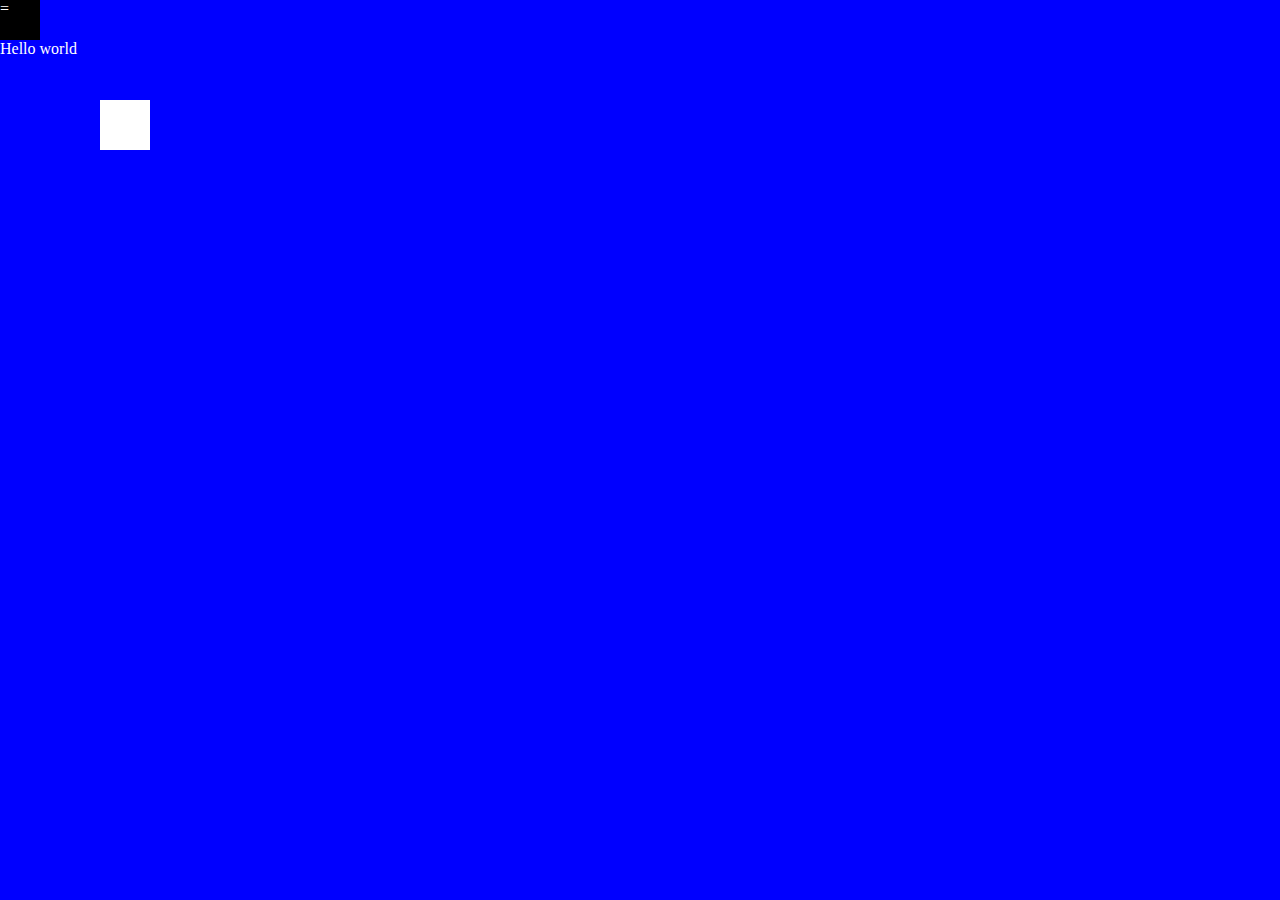
==== files/index.html @ 7f51a4a5 "Working swipe left menu" ====
<!DOCTYPE html>
<html>
<head>
  <meta charset="UTF-8">
  <title>AYO - Midsummer Dreams</title>
  <meta name="viewport" content="width=device-width, initial-scale=1">
  <script src="/lib/jquery.js"></script>
  <link rel="stylesheet" type="text/css" href="index.css">
</head>

<body>

<div id="sidepanelcover">Some content is going to go in here to try and find the problem Some content is going to go in here to try and find the problem</div>
<div id="sidepanel">
  Something is going to happen
</div>

<div class="page">
  <div class="showmenu">=</div>
  <span class="log">Hello world</span>
  <div id="scrollthing"></div>
</div>

<script src="/lib/hammer.min.js"></script>
<script src="index.js"></script>
</body>

</html>
---- files/index.css ----
.page{
  position:absolute;
  top:0px;
  left:0px;
  right:0px;
  bottom:0px;
  background:#00f;
  color:#fff;
}

#sidepanelcover{
  position:absolute;
  top:0px;
  left:0px;
  right:0px;
  bottom:0px;
  background:#000;
  /*opacity:0.4;*/
  opacity:0;
  z-index:2;
  display:none;
  color:#fff;
}

#sidepanel{
  position:absolute;
  top:0px;
  left:-300px;
  bottom:0px;
  width:300px;
  background:#f00;
  color:#000;
  z-index:3;
}

#scrollthing{
  position:absolute;
  top:100px;
  left:100px;
  width:50px;
  height:50px;
  background:#fff;
  z-index:2;
}

.showmenu{
  width:40px;
  height:40px;
  background:#000;
  color:#fff;
}
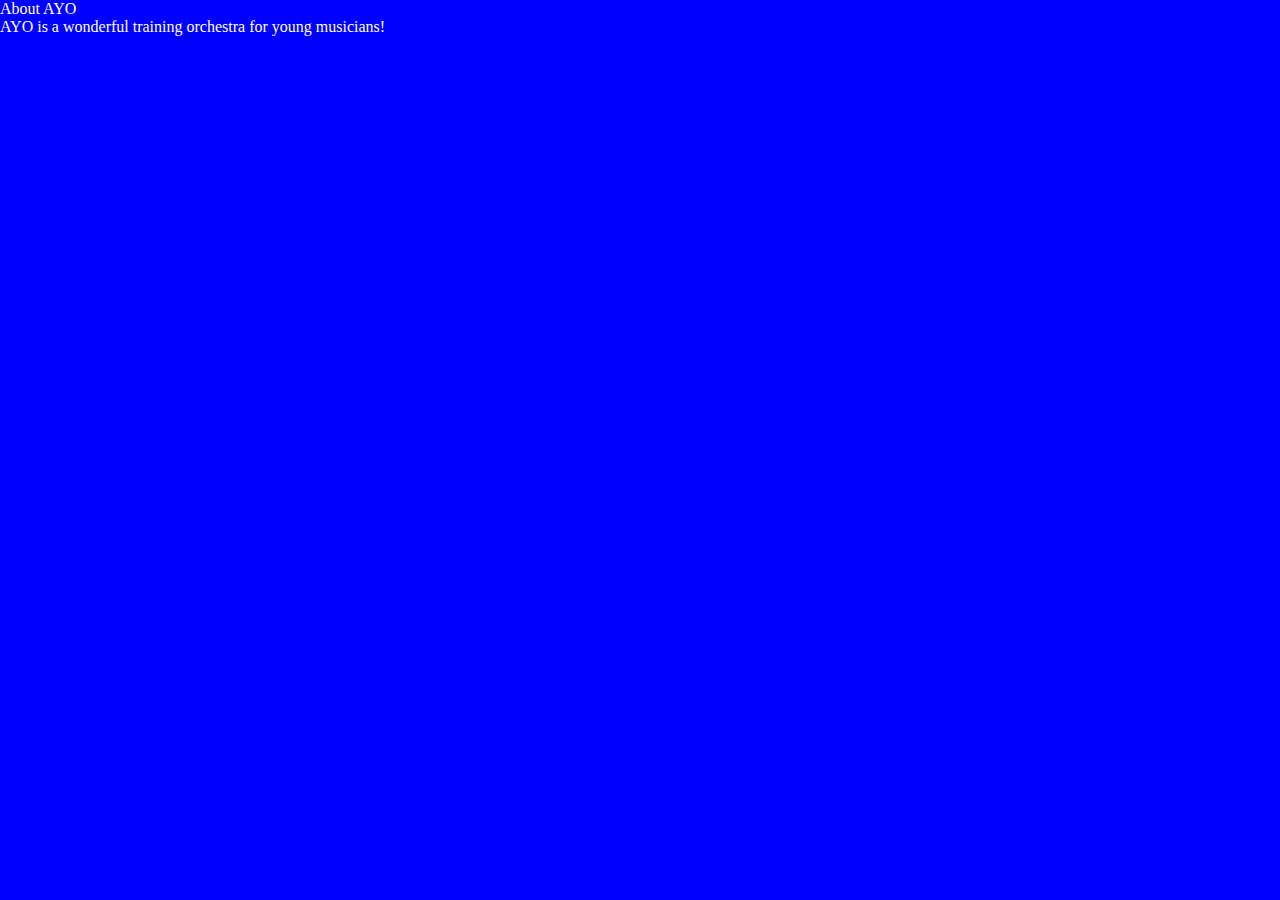
==== commit cb6df403: "Added side panel control" ====
--- a/files/index.html
+++ b/files/index.html
@@ -10,18 +10,92 @@
 
 <body>
 
-<div id="sidepanelcover">Some content is going to go in here to try and find the problem Some content is going to go in here to try and find the problem</div>
+<div id="sidepanelcover"></div>
 <div id="sidepanel">
-  Something is going to happen
+  <ul>
+    <li onclick="mui.PageManagerGotoPage(0);">Frount cover</li>
+    <li onclick="mui.PageManagerGotoPage(2);">Programme</li>
+    <li onclick="mui.PageManagerGotoPage(4);">About AYO</li>
+  </ul>
 </div>
 
-<div class="page">
-  <div class="showmenu">=</div>
-  <span class="log">Hello world</span>
-  <div id="scrollthing"></div>
+<div class="menuButton showsidepanel"><!--TODO: Fix click target--></div>
+
+<div class="pagecontainer">
+
+<div class="page" id="page1">
+  <div class="docenter" style="font-size:8em;font-weight:bold;text-align:center">AYO</div>
 </div>
 
-<script src="/lib/hammer.min.js"></script>
+<div class="page" id="page2">
+  <div class="toppart"><span>AYO</span> Presents</div>
+  <div class="docenter">Midsummer Dreams</div>
+</div>
+
+<div class="page" id="page3">
+  <div class="titleblock">Programme</div>
+  <div class="contentblock">
+    <ul>
+      <li onclick="mui.PageManagerGotoPage(3);">
+        <div class="composer">Farr</div>
+        <div class="piece">Little Sea Gongs</div>
+      </li>
+      <li>
+        <div class="composer">Cowdell</div>
+        <div class="piece">Canzona</div>
+      </li>
+      <li>
+        <div class="composer">Gabrielli</div>
+        <div class="piece">Canzon Primi Toni</div>
+      </li>
+      <li>
+        <div class="composer">Cage</div>
+        <div class="piece">Dream</div>
+      </li>
+      <li>
+        <div class="composer">Haydn</div>
+        <div class="piece">Symphony No. 100 "Military Symphony"</div>
+      </li>
+      <li>
+        <div class="composer">Biber</div>
+        <div class="piece">Battalia a 10</div>
+      </li>
+      <li>
+        <div class="composer">Humperdinck</div>
+        <div class="piece">Abendsegen und Traumpantomime from Hansel und Gretel</div>
+      </li>
+    </ul>
+  </div>
+</div>
+
+<div class="page" id="page4">
+  <div class="titleblock">
+    <div class="composer">Farr</div>
+    <div class="piece">Little Sea Gongs</div>
+  </div>
+  <div class="contentblock">
+    This is a piece inspired by some log drumming and such things. It is the
+    little cosin of the Great Sea Gongs, which is another piece by Farr with
+    similar rhythms but for full orchestra.
+  </div>
+</div>
+
+<div class="page" id="page5">
+  <div class="titleblock">About AYO</div>
+  <div class="contentblock">
+    AYO is a wonderful training orchestra for young musicians!
+  </div>
+
+</div>
+
+
+
+</div>
+
+
+
+
+<script src="touchevents.js"></script>
 <script src="index.js"></script>
 </body>
 
